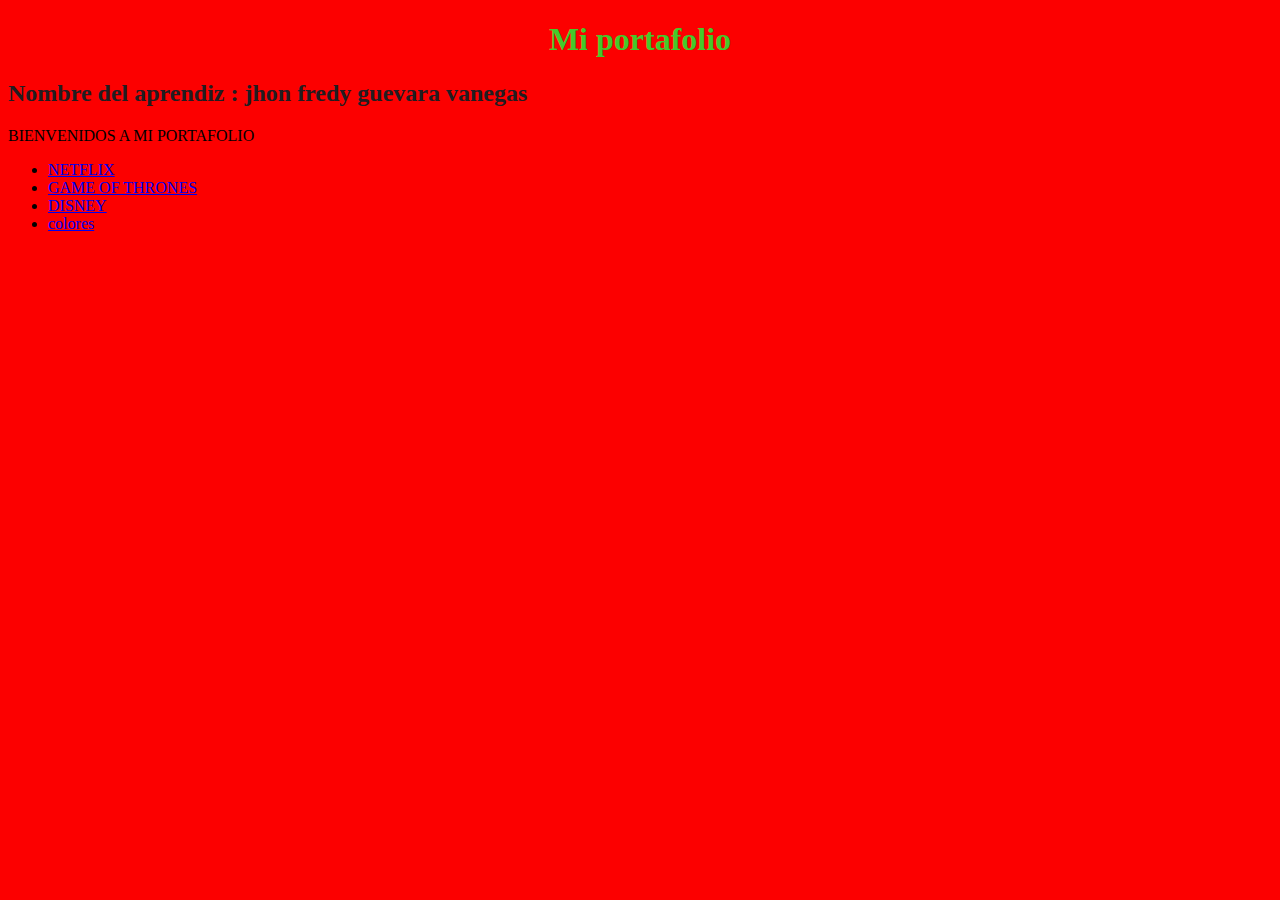
==== index.html @ 627fe238 "Tarea" ====
<!DOCTYPE html>
<html lang="es">
    <head>
        <meta charset="UTF-8">
        <meta name="viewport" content="width=device-width,initial-scale=1.0">
        <title>mi portafolio </title>
        <link rel="stylesheet" href="css/style.css">
        <link rel="stylesheet" href="fuentes.css">

    </head>
 

    </body>

    <body>
        <h1>Mi portafolio </h1>
        <h2> Nombre del aprendiz : jhon fredy guevara vanegas</h2>
        <p>BIENVENIDOS A MI PORTAFOLIO </p>
        <ul>
            <li class="netflix"><a href="netflix.html">NETFLIX</a></li>
            <li class="game of throne"><a href="game of throne.html">GAME OF THRONES</a></li>
            <li class="DISNEY"><a href="disney.html">DISNEY</a></li>
            <li class="colores"><a href="colores.html">colores</a></li>
        </ul>

    </body>
</html>
---- css/style.css ----
/*estilos utilizando elementos html*/
body{
    background-color: rgb(252, 0, 0)
}

h1 {
    /*propiedades*/
    text-align: center;
    color: rgb(69, 201, 43);
}

h2{
    color: rgb(33, 29, 33);

}
/*selector de clase*/
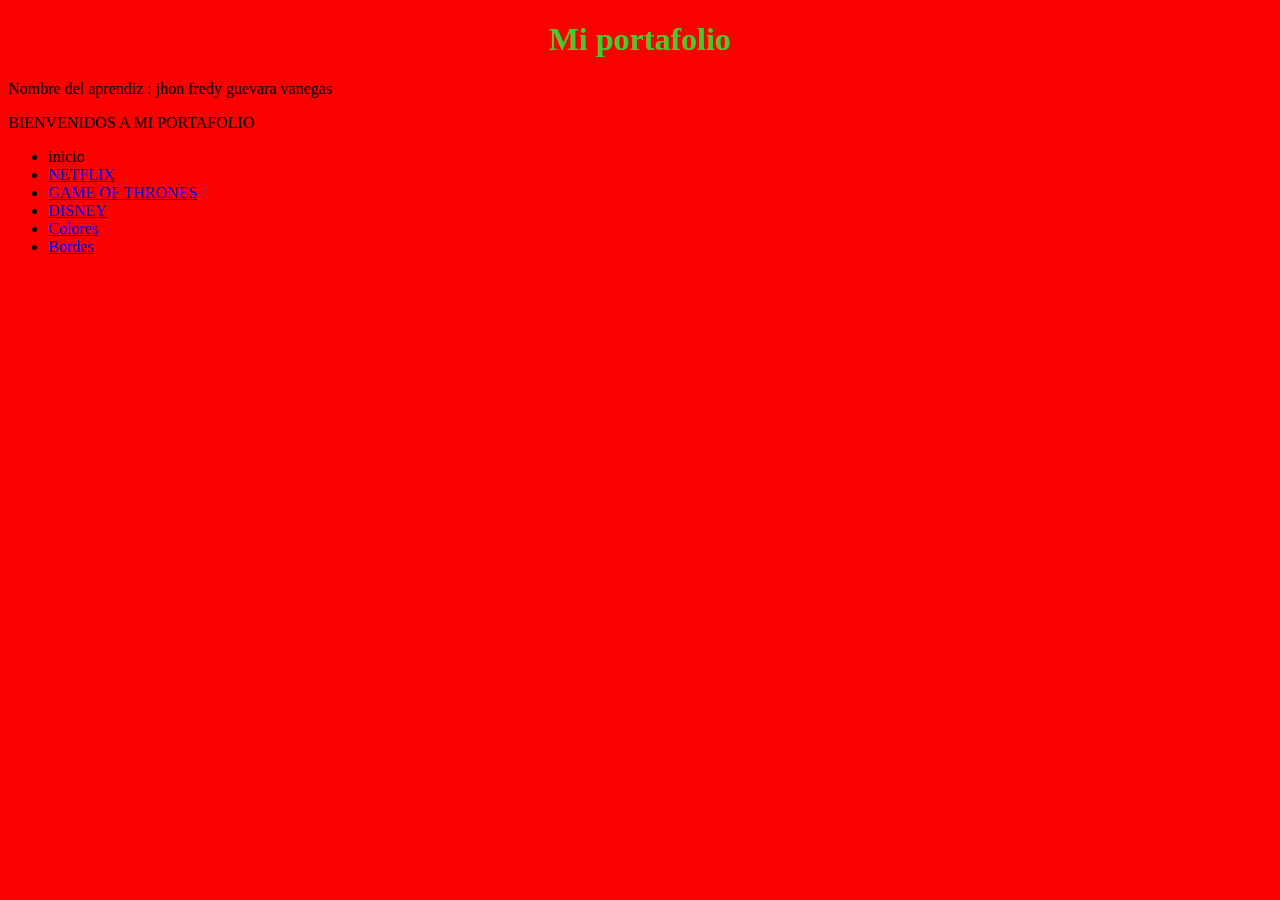
==== commit 28efbbec: "Add files via upload" ====
--- a/index.html
+++ b/index.html
@@ -14,13 +14,15 @@
 
     <body>
         <h1>Mi portafolio </h1>
-        <h2> Nombre del aprendiz : jhon fredy guevara vanegas</h2>
-        <p>BIENVENIDOS A MI PORTAFOLIO </p>
+        <h2 class="fuente-nombre"></h2> Nombre del aprendiz : jhon fredy guevara vanegas</h2>
+        <p class="fuente-especial1" ></p>BIENVENIDOS A MI PORTAFOLIO </p>
         <ul>
-            <li class="netflix"><a href="netflix.html">NETFLIX</a></li>
-            <li class="game of throne"><a href="game of throne.html">GAME OF THRONES</a></li>
-            <li class="DISNEY"><a href="disney.html">DISNEY</a></li>
-            <li class="colores"><a href="colores.html">colores</a></li>
+            <li class="fuente-especial1">inicio</li>
+            <li class="fuente-especial1"><a href="netflix.html" >NETFLIX</a></li>
+            <li class="fuente-especial1"><a href="game of throne.html">GAME OF THRONES</a></li>
+            <li class="fuente-especial1"><a href="disney.html">DISNEY</a></li>
+            <li class="fuente-especial1"><a href="Colores.html">Colores</a></li>
+            <li class="fuente-especial1"><a href="bordes.html">Bordes</a></li>
         </ul>
 
     </body>
